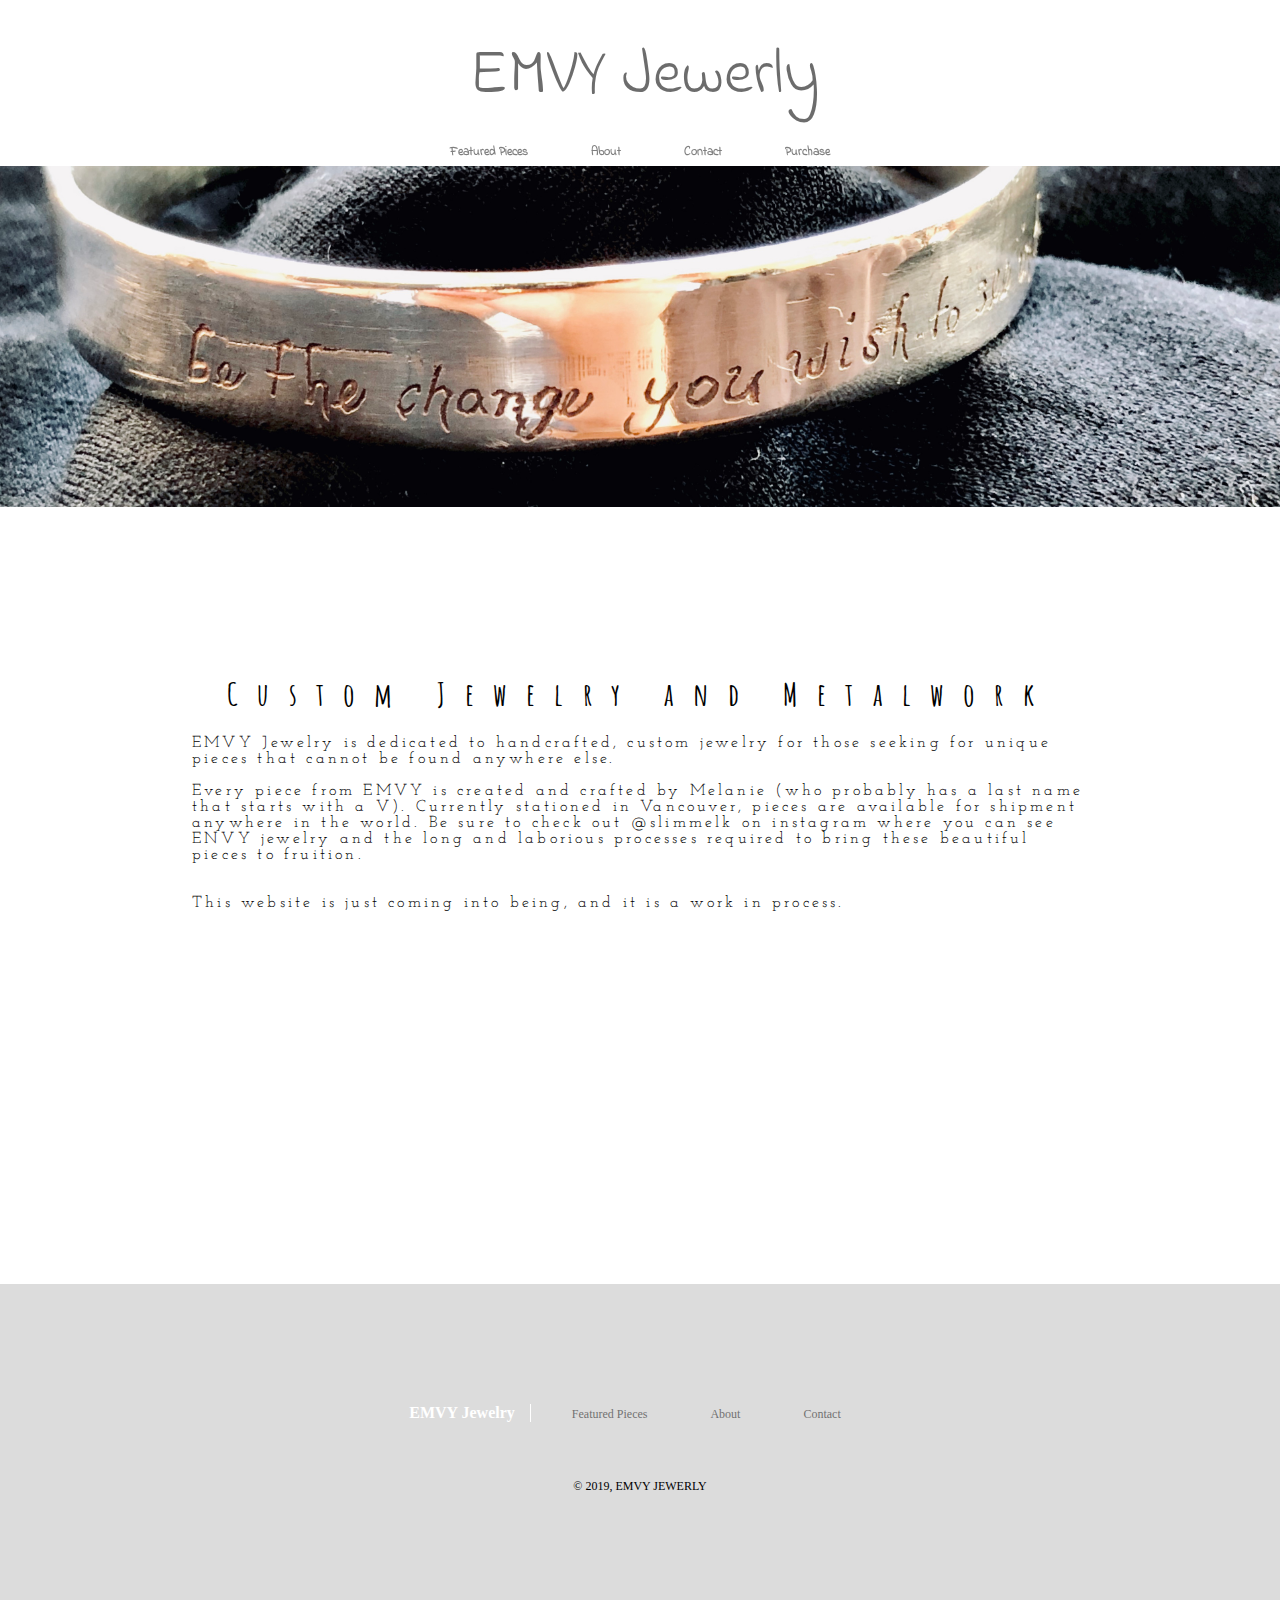
==== index.html @ b0ce3929 "second commit" ====
<!DOCTYPE html>
<html>
  <head>
  <meta charset="UTF-8">
  <link href="./resources/css/style.css" type="text/css" rel="stylesheet">
  <!--<link href="https://fonts.googleapis.com/css?family=Kite+One" rel="stylesheet">-->
  <link href="https://fonts.googleapis.com/css?family=Indie+Flower" rel="stylesheet">
  <link href="https://fonts.googleapis.com/css?family=Amatic+SC" rel="stylesheet">
  <link href="https://fonts.googleapis.com/css?family=Josefin+Slab:300" rel="stylesheet">
  <meta name="viewport" content="width=device-width,initial-scale=1">
    <title>EMVY</title>
  <meta name="author" content="name">
  <meta name="description" content="description here">
  <meta name="keywords" content="keywords,here">
  <script language="JavaScript" type="text/javascript" src="https://cdnjs.cloudflare.com/ajax/libs/jquery/3.1.1/jquery.min.js"></script>
  <script language="JavaScript" type="text/javascript" src="https://cdnjs.cloudflare.com/ajax/libs/jqueryui/1.12.1/jquery-ui.min.js"></script>
  <script language="Javascript" type="text/javascript" src="./resources/javascript/headerToggleScroll.js"></script>
  <script language="Javascript" type="text/javascript" src="./resources/javascript/mobile-header.js"></script>
  </head>
  <body>
    <header>
      <div class="logo">
        <img src="">
        <a class="header-title">EMVY Jewerly</a>
      </div>
      <nav>
      	<a class="navlink" href="./comingsoon.html">Featured Pieces</a>
        <a class="navlink" href="./about.html">About</a>
        <a class="navlink" href="./contact.html">Contact</a>
        <a class="navlink" href="./contact.html">Purchase</a>
      </nav>
    </header>
    <div class="mobile-menu-header">
     <div class="mobile-menu-container">
        <h1>EMVY Jewelry</h1>
       <div class="container center hamburger" id="hamburger" onclick="myFunction(this)" >
         <div class="bar1"></div>
         <div class="bar2"></div>
         <div class="bar3"></div>
       </div>
     </div>
       <ul id ="mobile-menu" class="menu-hidden">
         <li><a href="./about.html">About</a></li>
         <li><a href="./contact.html">Contact</a></li>
       </ul>
    </div>
    <div class="main-banner">
     <!-- <img class="banner-image" src="./resources/images/bethechangeCropped.jpg">-->
      <h1>
      </h1>
    </div>
    <div class="main-container">
    	<div class="lander">
    		<h1>Custom Jewelry and Metalwork</h1>
    		<p>EMVY Jewelry is dedicated to handcrafted, custom jewelry for those seeking for unique pieces that cannot be found anywhere else.<br /><br />Every piece from EMVY is created and crafted by Melanie (who probably has a last name that starts with a V).  Currently stationed in Vancouver, pieces are available for shipment anywhere in the world.  Be sure to check out @slimmelk on instagram where you can see ENVY jewelry and the long and laborious processes required to bring these beautiful pieces to fruition.<br /><br /><br />This website is just coming into being, and it is a work in process.</p>
    	</div>
    </div>
    <footer>
      <div class="title-and-nav">
       <span class="z-footer">
         <a href="./index.html">EMVY Jewelry</a>
       </span>
       <nav>
         <a class="navlink" href="./gallery.html">Featured Pieces</a>
         <a class="navlink" href="./about.html">About</a>
         <a class="navlink" href="./contact.html">Contact</a>
       </nav>
      </div>
      <div class="copywrite">
        <p>
          &copy 2019, EMVY JEWERLY
        </p>
      </div>
    </footer>
  </body>
</html>
---- resources/css/style.css ----
body {

  margin: 0;
  clear: both;
  font-family: 'Indie Flower', cursive;
  min-width: 470px;
}


header {
  position: fixed;
  display: inline;
  font-family: 'Indie Flower', cursive;
  font-size: 12px;
  font-weight: bold;
  height: 115px;
  width: 100%;
  text-align: center;
  align-items: center;
  justify-content: space-between;
  background-color: white;
  z-index: 1;
  /*border-bottom: 1px solid black;*/
  padding-top: 2rem;

  margin-top: 0;
  top: -0.15rem;
  -webkit-transition: top 400ms;
  -moz-transition: top 400ms;
  -ms-transition: top 400ms;
  -o-transition: top 400ms;
  transition: top 400ms;

}

.header-title{
  text-decoration: none;
  color: rgb(12, 12, 12);
  font-family: 'Indie Flower', cursive;
  font-size: 2em;
}

.logo {
  opacity: .6;
  font-size: 2rem;
  font-weight: lighter;
  margin: 0;
}

.logo img {
  max-height: 70px;
}

.main-container {
    width: 100%;
    padding-bottom: 325px;
}

.about-main-container {
  width: 100%
}

@media only screen and (max-width: 470px) {
  .main-container {
    padding-top: 5rem;
  }
}

nav {
  display: block;

}

nav a {
  opacity: .5;
}

a:hover {
  opacity: .85;
}

.navlink {
  display: inline-flex;
  color: black;
  text-decoration: none;
  padding: 20px;
  padding-left: 30px;
  padding-right: 30px;
}



.photo-container{
  margin-top: 25vh;
  display: inline-table;
  text-align: center;
  width: 100%;
}

.photo-container img {
  max-width: 22vw;
}

@media only screen and (max-width: 700px) {


  .mel-photo {
    padding: .7em;
  }
}

.mel-photo {
  padding: 1.25em;
}

.coming-soon {
  padding-top: 20vh;
  padding-left: auto;
  padding-right: auto;
  margin: auto;
  text-align: center;
  font-family: 'Indie Flower', cursive;
}

.about {
  width: 70%;
  padding: 0 4em 2em 4em;
  margin: auto;
}


.lander{
  text-align: center;
  font-family: 'Amatic SC', cursive;
  width: 70%;
  padding: 0 4em 2em 4em;
  margin: auto;
  letter-spacing: 1.2em;
}

.lander p{
  font-family: 'Josefin Slab', serif;
  letter-spacing: .2em;
  text-align: left;
}

.shrink{
    top: -85px;
    -webkit-transition: top 400ms;
    -moz-transition: top 400ms;
    -ms-transition: top 400ms;
    -o-transition: top 400ms;
    transition: top 400ms;
}


/*============================Mobile Menu============================*/


@media only screen and (max-width: 470px) {
  header{
    display: none;
  }
}

.mobile-menu-header {
  display: none;
}

@media only screen and (max-width: 470px) {
  .mobile-menu-header * {
  margin: 0;
  padding: 0;
}

.mobile-menu-header {
  display: flex;
  margin: 0;
  padding: 0;
  min-width: 100%;
  width: 100%;
  max-width: 100%;
  min-height: 100%;
  height: 100%;
  max-height: 100%;
  background-color: solid grey;
  font-family: 'Alegreya Sans SC';                     /*=============here============*/
  font-size: 1.2rem;
}

.mobile-menu-header h1 {
  color: rgb(127, 127, 127);
}

a{
  text-decoration: none;
}
.mobile-menu-header ul{
  z-index: 2;
}


/*============================== Hamburger Menu ============================*/
.mobile-menu-container {
  display: inline-flex;
  justify-content: space-between;
  position: fixed;
  margin: 0 auto;
  z-index: 3;
  padding: .5em;
  padding-right: 10em;
  width: 95%;
  background-color: white;
  border-bottom: 2px solid black;

}

.mobile-menu-container h1 {
  font-family: 'Indie Flower', cursive;
}

.container {
  display: flex-block;

}

/* Style Hamburger*/
.bar1, .bar2, .bar3 {
  display: block;
  opacity: .7;
  width: 35px;
  height: 5px;
  background-color: #333;
  margin: 6px 0;
  transition: 0.4s;
}

.bar2{
  cursor: pointer;
  vertical-align: middle;
  height: 5px;
  font-size: 1.2em;
  /*margin-top: -14px;
  margin-bottom: 10px;*/
  transition: 0.4s;
}

/* Rotate first bar */
.change .bar1 {
  -webkit-transform: rotate(-45deg) translate(-9px, 6px) ;
  transform: rotate(-45deg) translate(-9px, 6px) ;
}

/* Fade out the second bar */
.change .bar2 {
  opacity: 0;
}

/* Rotate last bar */
.change .bar3 {
  -webkit-transform: rotate(45deg) translate(-8px, -8px) ;
  transform: rotate(45deg) translate(-8px, -8px) ;
}
/*============================= Mobile Menu ==============================*/
#mobile-menu{
  position: fixed;
  text-align: center;
  list-style: none;
  background: grey;
  width: 100%;
  color: white;
  padding-top: 3.9em;
  box-shadow: 0 10px 20px rgba(0, 0, 0, .0), 0 6px 6px rgba(0, 0, 0, 0.1);
}
#mobile-menu ul{
  margin: none !important;
  background-color: solid;

}
#mobile-menu li{
  margin: none !important;
}
#mobile-menu li a{
  border-style: solid;
  border-top:  solid grey;
  border-left-style: none;
  border-bottom: none;
  display:inline-block;
  padding-top: 1em;
  padding-bottom: 1em;
  width: 100%;
  color: white;
  transition: background-color 0.6s ease;
}

#mobile-menu li a:hover{
  transition: background-color 0.6s ease;
  background: solid grey;
}

.menu-hidden{
  margin-top: -21em;
}

}



/*=============================MAIN BANNER===========================*/

.main-banner {
  margin: 0;
  height: 70vh;
  background-image: url(../images/bethechangeCropped.jpg);
  background-size: 100% auto;
  background-position: right;
  background-repeat: no-repeat;
  
}

@media only screen and (max-width: 700px){
  .main-banner{
    background-size: 150% auto;
  }
}

@media only screen and (max-width: 650px){
  .main-banner{
    height: 50vh;
    background-size: cover;
  }
}

@media only screen and (max-width: 885px) {
  .main-banner{
    background-position: center;
  }
}

@media only screen and (max-width: 470px) {
/*  .main-banner {
    display: none;
  }*/
}

.gallery-title {
  font-family: 'Amatic SC', cursive;
  color: rgb(167, 167, 167);
  padding-top: 4rem;
  padding-bottom: 4rem;
  padding-left: 1.5rem;
  font-size: 1rem;
  font-weight: lighter;
  letter-spacing: 1.5rem;
  text-align: center;
}

.gallery-title.blog{
  font-size: .75rem;
  padding-top: 10rem;
  padding-bottom: 0rem;
}

.blog-description {
  padding-bottom: 2.5rem;
}

.blog-post {
  font-family: 'Nunito', sans-serif;
  color: rgb(167, 167, 167);
  padding-top: 2rem;
  padding-bottom: 0rem;
  width: 50%;
  margin-left: auto;
  margin-right: auto;
  font-size: 1rem;
  font-weight: lighter;
  text-align: center;
}

.permalinker {
  text-decoration: none;
  color: maroon;
  margin-bottom: 2.5rem;
}

.pagectrls {
  text-decoration: none;
  color: #566573;
}

.portrait-pics {
  max-width: 20%;
}


/*===============================Gallery===========================*/


.gallery-grid {
/*  flex-flow: row wrap;
  text-align: center;*/
}

.art-box {
  max-height: 10rem;
  max-width: 17rem;
  display: inline-block;
  text-align: center;
  align-items: center;
  margin: 3rem 3rem;
  flex-direction: column;
  justify-content: space-between;

}

.art-box img {
  display: block;
  height: 10rem;
  width: 100%;
}




/*================================Lightbox=========================*/

.table {
	display: table;
	margin: 0 auto;
}

.lb-album {
  display: flex;
  flex-direction: row;
  flex-wrap: wrap;
  width: 80%;
  margin: 0 auto;
  text-align: center;

}

.lb-album ul{
	font-family: 'BebasNeueRegular', 'Arial Narrow', Arial, sans-serif;
}
.lb-album li{
	list-style-type: none;
  padding:30px 30px;
	margin-left: auto;
  margin-right: auto;
/*	padding: 25px 25px;*/
}


.lb-album li > a,
.lb-album li > a img{
	display: block;
}


.lb-album li > a{
	width: 250px;
	height: 140px;
	position: relative;
	padding: 10px;
	background: rbg(127, 127, 127);
	/*-webkit-box-shadow: 1px 1px 2px #fff, 1px 1px 2px rgba(158,111,86,0.3) inset;
	-moz-box-shadow: 1px 1px 2px #fff, 1px 1px 2px rgba(158,111,86,0.3) inset;
	box-shadow: 1px 1px 2px #fff, 1px 1px 2px rgba(158,111,86,0.3) inset;*/
	-moz-border-radius: 4px;
	-webkit-border-radius: 4px;
	border-radius: 4px 4px 4px 4px;
}


.lb-album li > a span{
	position: absolute;
	width: 250px;
	height: 188px;
	top: 10px;
	left: 10px;
	text-align: center;
	line-height: 150px;
	color: rgba(25, 25, 25, 0.9);
	text-shadow: 0px 1px 1px rgba(255,255,255,0.6);
	font-size: 24px;
	opacity: 0;
	filter: alpha(opacity=0); /* internet explorer */
    -ms-filter:"progid:DXImageTransform.Microsoft.Alpha(opacity=0)"; /*IE8*/
	background: rgba(127, 127, 127,0.5);
	background: -moz-radial-gradient(center, ellipse cover, rgba(255,255,255,0.56) 0%, rgba(241,210,194,1) 100%);
	background: -webkit-gradient(radial, center center, 0px, center center, 100%, color-stop(0%,rgba(255,255,255,0.56)), color-stop(100%,rgba(241,210,194,1)));
	background: -webkit-radial-gradient(center, ellipse cover, rgba(127,127,127,0.5)) 0%,rgba(241,210,194,1) 100%);
	background: -o-radial-gradient(center, ellipse cover, rgba(255,255,255,0.56) 0%,rgba(241,210,194,1) 100%);
	background: -ms-radial-gradient(center, ellipse cover, rgba(255,255,255,0.56) 0%,rgba(241,210,194,1) 100%);
	background: radial-gradient(center, ellipse cover, rgba(255,255,255,0.56) 0%,rgba(241,210,194,1) 100%);
	-webkit-transition: opacity 0.3s linear;
	-moz-transition: opacity 0.3s linear;
	-o-transition: opacity 0.3s linear;
	-ms-transition: opacity 0.3s linear;
	transition: opacity 0.3s linear;
}


.lb-album li > a:hover span{
	opacity: 1;
	filter: alpha(opacity=99); /* internet explorer */
    -ms-filter:"progid:DXImageTransform.Microsoft.Alpha(opacity=99)"; /*IE8*/
}


.lb-overlay{
	width: 0px;
	height: 0px;
	position: fixed;
	overflow: hidden;
	left: 0px;
	top: 0px;
	padding: 0px;
	z-index: 1001;
	text-align: center;
	background: rgb(127, 127, 127);
	background: -moz-radial-gradient(center, ellipse cover, rgba(255,255,255,0.56) 0%, rgba(241,210,194,1) 100%);
	background: -webkit-gradient(radial, center center, 0px, center center, 100%, color-stop(0%,rgba(255,255,255,0.56)), color-stop(100%,rgba(241,210,194,1)));
	background: -webkit-radial-gradient(center, ellipse cover, rgba(127, 127,127,0.56) 0%,rgba(51,51,51,1) 100%);
	background: -o-radial-gradient(center, ellipse cover, rgba(255,255,255,0.56) 0%,rgba(241,210,194,1) 100%);
	background: -ms-radial-gradient(center, ellipse cover, rgba(255,255,255,0.56) 0%,rgba(241,210,194,1) 100%);
	background: radial-gradient(center, ellipse cover, rgba(255,255,255,0.56) 0%,rgba(241,210,194,1) 100%);
}
.lb-overlay > div{
	position: relative;
	color: rgb(236, 236, 236);
	width: 550px;
	height: 80px;
	margin: 40px auto 0px auto;
	text-shadow: 0px 1px 1px rgba(255,255,255,0.6);
}

@media only screen and (max-width: 750px) {
  .lb-overlay > div {
    width: 80%;
  }
}

.lb-overlay div h3,
.lb-overlay div p{
	padding: 0px 20px;
	width: 200px;
	height: 60px;
}

@media only screen and (max-width: 750px) {
  .lb-overlay div h3,
  .lb-overlay div p{
    padding: 0px 5px;
    width: 30%;
    height: 20%;
  }

}


.lb-overlay div h3{
	font-size: 36px;
	float: left;
	text-align: right;
	/*border-right: 1px solid rgba(27,54,81,0.4);*/
}


@media only screen and (max-width: 750px) {
    .lb-overlay div h3{
      font-size: 20px;
      float: none;
      text-align: center;
      padding-bottom: 20px;
    }
}


.lb-overlay div h3 span,
.lb-overlay div p{
	font-size: 16px;
	font-family: Constantia, Palatino, "Palatino Linotype", "Palatino LT STD", Georgia, serif;
	font-style: italic;
}

@media only screen and (max-width: 750px) {
  .lb-overlay div h3 span,
  .lb-overlay div p{
    font-size: 8px;
    text-align: center;
    float: none;
  }
}


.lb-overlay div h3 span{
	display: block;
	line-height: 6px;
}
.lb-overlay div p{
	font-size: 14px;
	text-align: left;
	float: left;
	width: 260px;
}
.lb-overlay a.lb-close{
	background: rgba(127, 127, 127, 0);
	z-index: 1002;
	color: white;
	position: absolute;
	top: 43px;
	left: 50%;
	font-size: 15px;
	line-height: 26px;
	text-align: center;
	width: 50px;
	height: 23px;
	overflow: hidden;
	margin-left: -25px;
	opacity: 0;
	filter: alpha(opacity=0); /* internet explorer */
    -ms-filter:"progid:DXImageTransform.Microsoft.Alpha(opacity=0)"; /*IE8*/
	-webkit-box-shadow: 0px 1px 2px rgba(0,0,0,0.3);
	-moz-box-shadow: 0px 1px 2px rgba(0,0,0,0.3);
	box-shadow: 0px 1px 2px rgba(0,0,0,0.3);
}
.lb-overlay img{
	/* height: 100%; For Opera max-height does not seem to work */
	max-height: 80%;
	position: relative;
	opacity: 0;
	filter: alpha(opacity=0); /* internet explorer */
    -ms-filter:"progid:DXImageTransform.Microsoft.Alpha(opacity=0)"; /*IE8*/
	-webkit-box-shadow: 1px 1px 4px rgba(0,0,0,0.3);
	-moz-box-shadow: 1px 1px 4px rgba(0,0,0,0.3);
	box-shadow: 0px 2px 7px rgba(0,0,0,0.2);
	-webkit-transition: opacity 0.5s linear;
	-moz-transition: opacity 0.5s linear;
	-o-transition: opacity 0.5s linear;
	-ms-transition: opacity 0.5s linear;
	transition: opacity 0.5s linear;
}
.lb-prev, .lb-next{
	text-indent: -9000px;
	position: absolute;
	top: -32px;
	width: 24px;
	height: 25px;
	left: 50%;
	opacity: 0.8;
	filter: alpha(opacity=80); /* internet explorer */
    -ms-filter:"progid:DXImageTransform.Microsoft.Alpha(opacity=80)"; /*IE8*/
}
.lb-prev:hover, .lb-next:hover{
	opacity: 1;
	filter: alpha(opacity=99); /* internet explorer */
    -ms-filter:"progid:DXImageTransform.Microsoft.Alpha(opacity=99)"; /*IE8*/
}
.lb-prev{
	margin-left: -30px;
	background: transparent url(../images/arrows.png) no-repeat top left;
}
.lb-next{
	margin-left: 6px;
	background: transparent url(../images/arrows.png) no-repeat top right;
}
.lb-overlay:target {
	width: auto;
	height: auto;
	bottom: 0px;
	right: 0px;
	padding: 80px 100px 120px 100px;
}

@media only screen and (max-width: 750px) {
  .lb-overlay:target {
    padding: 100px 20px;
  }
}

@media only screen and (max-width: 550px) {
  .lb-overlay:target {
    width: 100%;
    height: auto;
    padding: 200px 10px;
  }

}





.lb-overlay:target img,
.lb-overlay:target a.lb-close{
  text-decoration: none;
	opacity: 1;
	filter: alpha(opacity=99); /* internet explorer */
    -ms-filter:"progid:DXImageTransform.Microsoft.Alpha(opacity=99)"; /*IE8*/
}


/*
	100% Height for Opera as the max-height seems to be ignored, not optimal for large screens
	http://bricss.net/post/11230266445/css-hack-to-target-opera
*/
x:-o-prefocus, .lb-overlay img {
    height: 100%;
}

@media only screen and (max-width: 950px) {
  .lb-overlay img {
    width: 80%;
    height: auto;
  }
}

@media only screen and (max-width: 750px) {


}

@media only screen and (max-width: 550px) {

  .lb-overlay img {
    width: 80%;
    height: auto;
  }
}


.lb-overlay .purchase {
  margin-top: 2
}


/*============================Footer===================================*/

footer {
  display: block;
  width: 100%;
  height: 325px;
  align-items: center;
  justify-content: center;
  text-align: center;
  display: flex;
  flex-direction: column;
  background-color: Gainsboro;
  margin: 0 auto;
  margin-bottom: -2000px;
  font-family: Verdana;
  font-size: 12px;
  z-index: 1;
  bottom: -50px;
}


.title-and-nav {
  display: block;
}

.z-footer {
  display: inline-block;
  padding-right: 15px;
  align-items: center;
  font-family: Georgia;
  font-size:16px;
  font-weight: bold;
  color: white;
  border-right: 1px solid white;
}

.z-footer a {
  color: white;
  text-decoration: none;
}


footer nav {
  margin-left: 8px;
  display: inline-block;
  padding: 0;
  padding-bottom: 25px;
}


/****************************Contact page****************************/

.contact {
  padding-top: 200px;
  letter-spacing: 1rem;
}

/****************************Blog + Portraits************************/

.portrait-pics {
  margin: 0 auto;
}
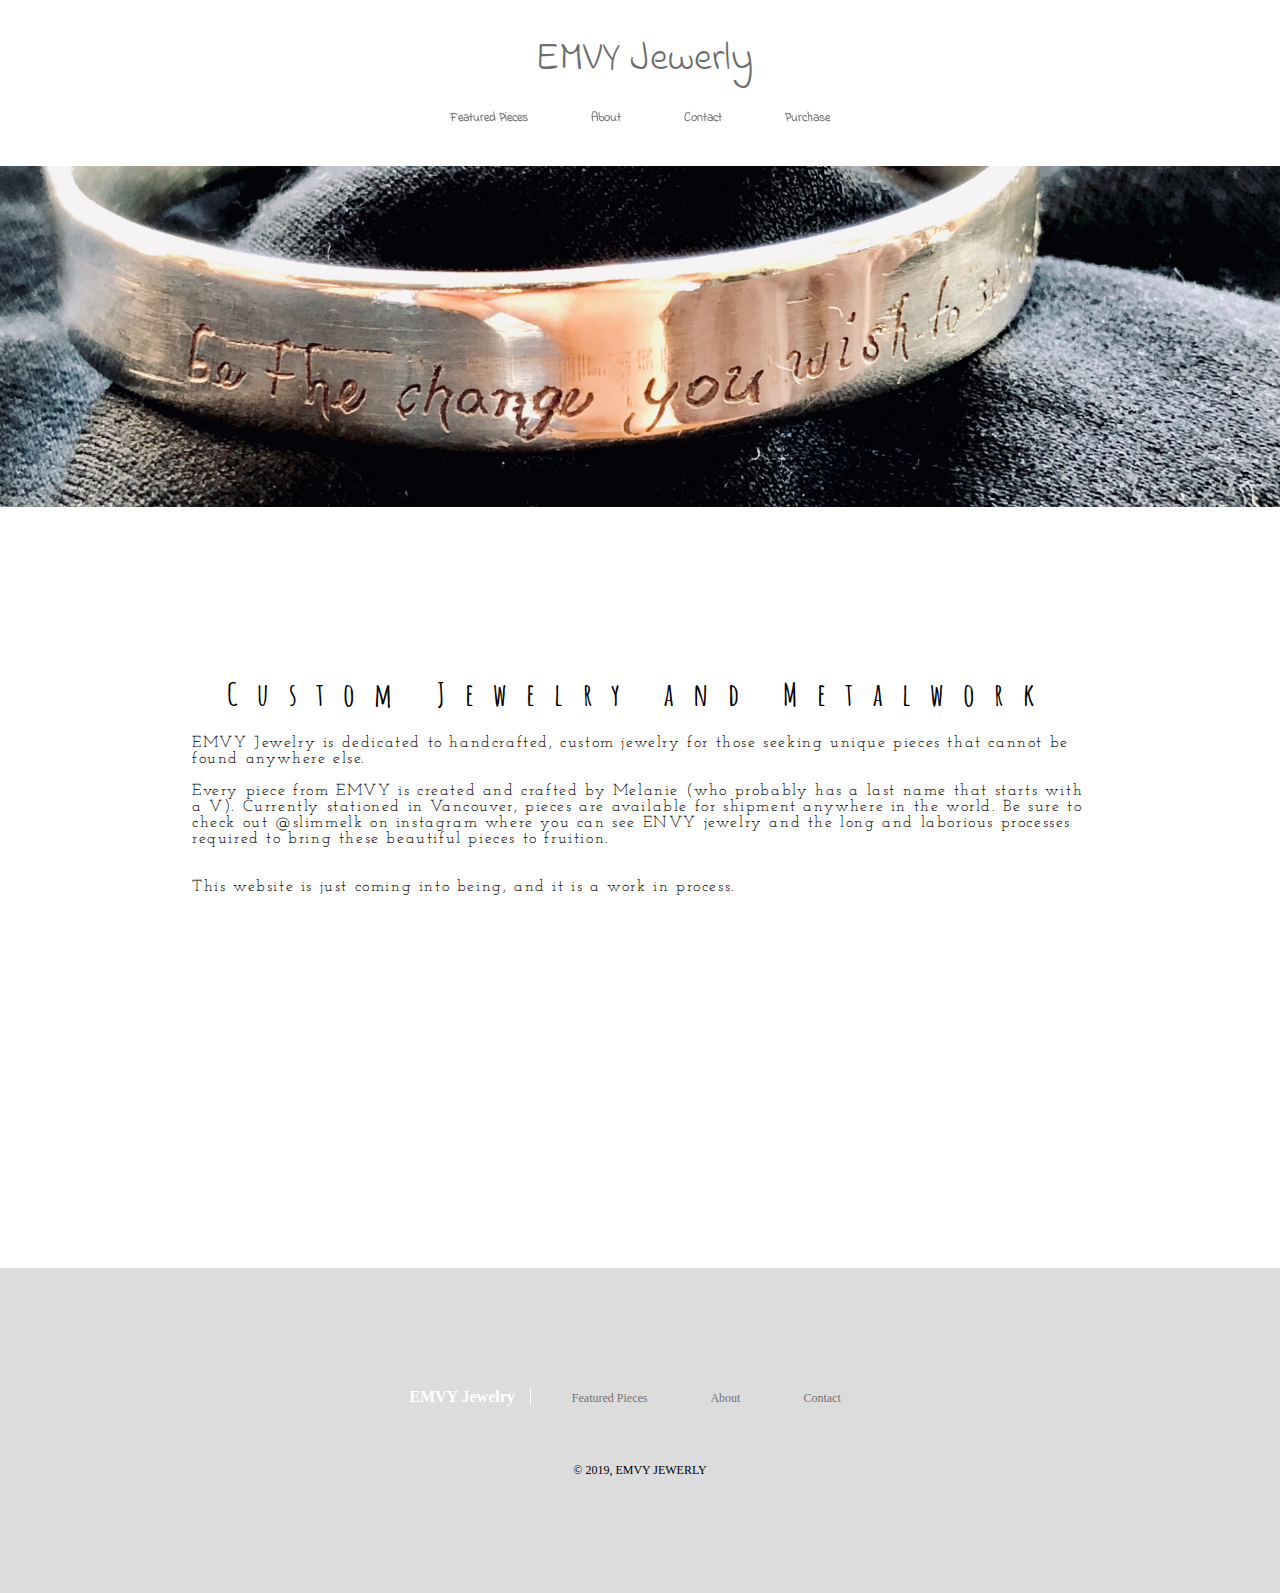
==== commit d1816a0e: "header configgged" ====
--- a/index.html
+++ b/index.html
@@ -52,7 +52,7 @@
     <div class="main-container">
     	<div class="lander">
     		<h1>Custom Jewelry and Metalwork</h1>
-    		<p>EMVY Jewelry is dedicated to handcrafted, custom jewelry for those seeking for unique pieces that cannot be found anywhere else.<br /><br />Every piece from EMVY is created and crafted by Melanie (who probably has a last name that starts with a V).  Currently stationed in Vancouver, pieces are available for shipment anywhere in the world.  Be sure to check out @slimmelk on instagram where you can see ENVY jewelry and the long and laborious processes required to bring these beautiful pieces to fruition.<br /><br /><br />This website is just coming into being, and it is a work in process.</p>
+    		<p>EMVY Jewelry is dedicated to handcrafted, custom jewelry for those seeking unique pieces that cannot be found anywhere else.<br /><br />Every piece from EMVY is created and crafted by Melanie (who probably has a last name that starts with a V).  Currently stationed in Vancouver, pieces are available for shipment anywhere in the world.  Be sure to check out @slimmelk on instagram where you can see ENVY jewelry and the long and laborious processes required to bring these beautiful pieces to fruition.<br /><br /><br />This website is just coming into being, and it is a work in process.</p>
     	</div>
     </div>
     <footer>
--- a/resources/css/style.css
+++ b/resources/css/style.css
@@ -4,7 +4,7 @@
   margin: 0;
   clear: both;
   font-family: 'Indie Flower', cursive;
-  min-width: 470px;
+  min-width: 400px;
 }
 
 
@@ -38,7 +38,7 @@
   text-decoration: none;
   color: rgb(12, 12, 12);
   font-family: 'Indie Flower', cursive;
-  font-size: 2em;
+  font-size: 1.25em;
 }
 
 .logo {
@@ -141,12 +141,16 @@
 
 .lander p{
   font-family: 'Josefin Slab', serif;
-  letter-spacing: .2em;
+  letter-spacing: .1em;
   text-align: left;
 }
 
+.lander-header {
+  letter-spacing: .1em;
+}
+
 .shrink{
-    top: -85px;
+    top: -100px;
     -webkit-transition: top 400ms;
     -moz-transition: top 400ms;
     -ms-transition: top 400ms;
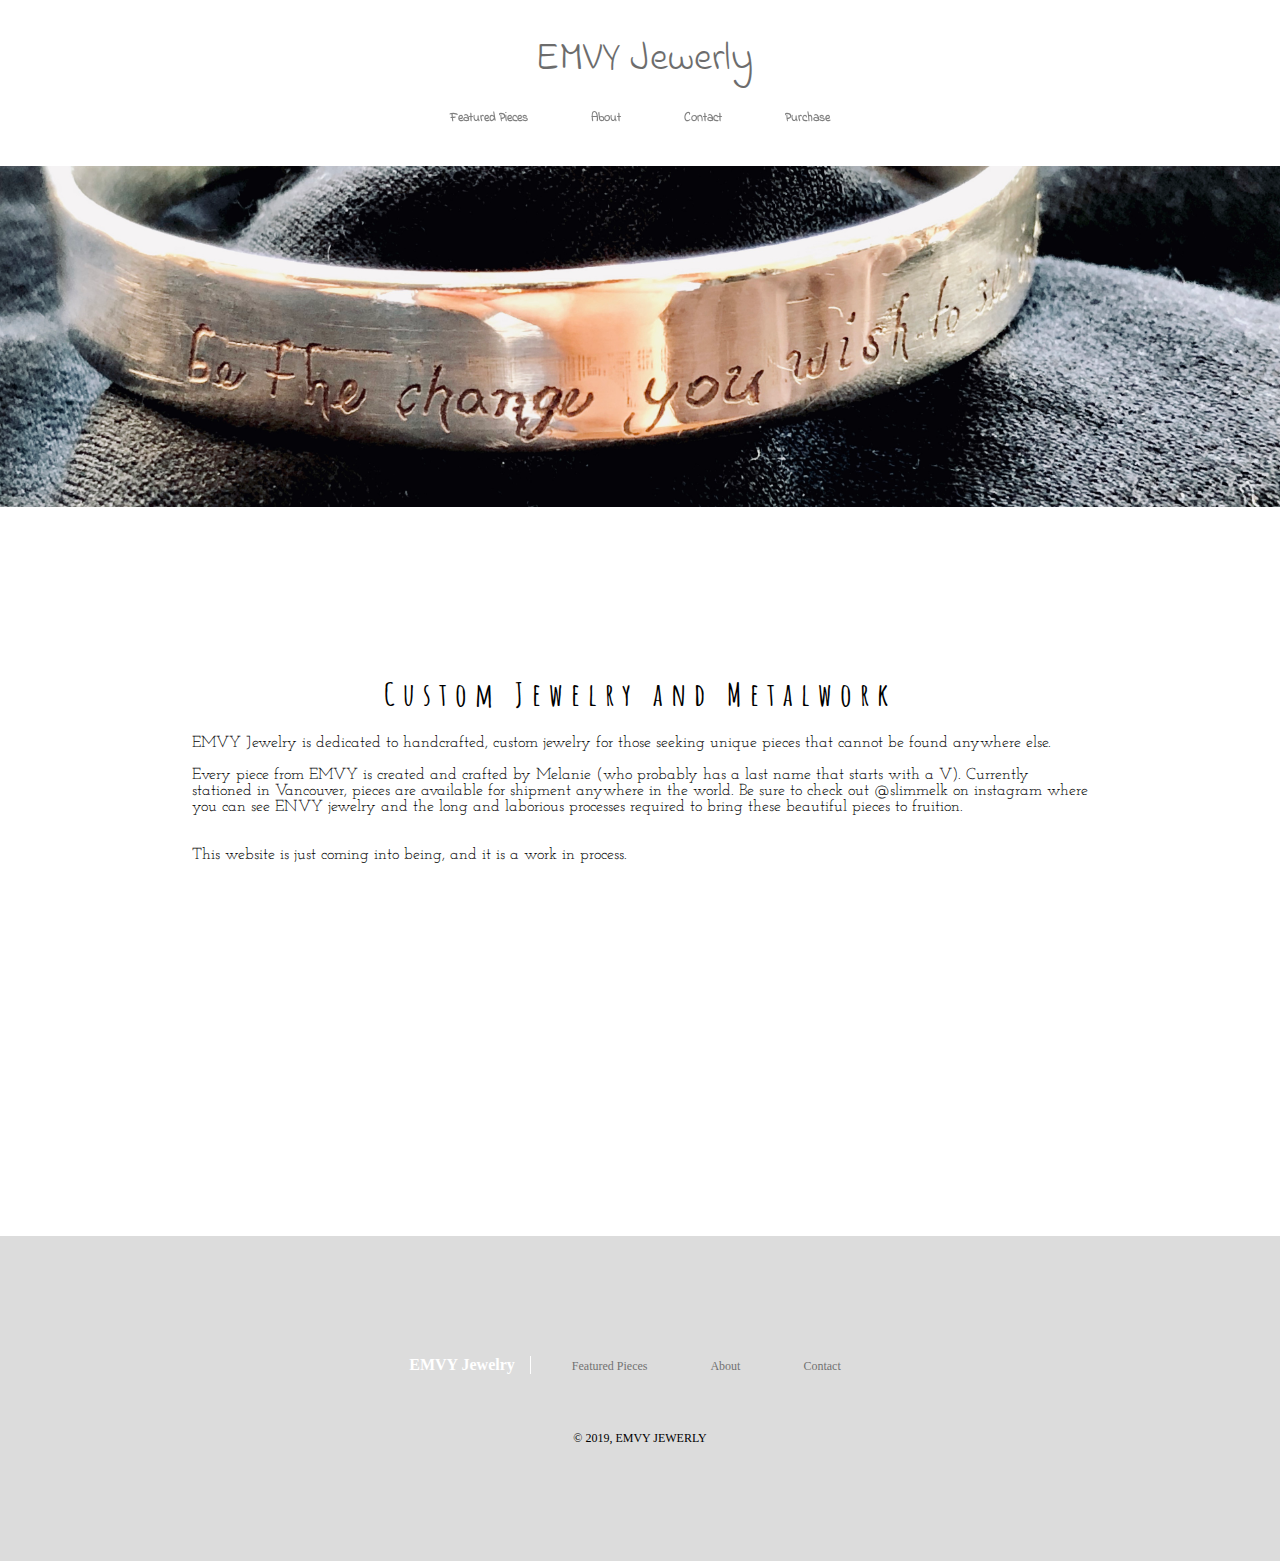
==== commit d5db5c31: "header re config" ====
--- a/index.html
+++ b/index.html
@@ -32,7 +32,7 @@
     </header>
     <div class="mobile-menu-header">
      <div class="mobile-menu-container">
-        <h1>EMVY Jewelry</h1>
+        <h1 class="header-title">EMVY Jewelry</h1>
        <div class="container center hamburger" id="hamburger" onclick="myFunction(this)" >
          <div class="bar1"></div>
          <div class="bar2"></div>
--- a/resources/css/style.css
+++ b/resources/css/style.css
@@ -98,6 +98,12 @@
   width: 100%;
 }
 
+@media only screen and (max-width: 470px) {
+  .photo-container{
+    margin-top: 10vh;
+  }
+}
+
 .photo-container img {
   max-width: 22vw;
 }
@@ -136,12 +142,12 @@
   width: 70%;
   padding: 0 4em 2em 4em;
   margin: auto;
-  letter-spacing: 1.2em;
+  letter-spacing: .5em;
 }
 
 .lander p{
   font-family: 'Josefin Slab', serif;
-  letter-spacing: .1em;
+  letter-spacing: 0em;
   text-align: left;
 }
 
@@ -194,7 +200,7 @@
 }
 
 .mobile-menu-header h1 {
-  color: rgb(127, 127, 127);
+  color: rgb(12, 12, 12);
 }
 
 a{
